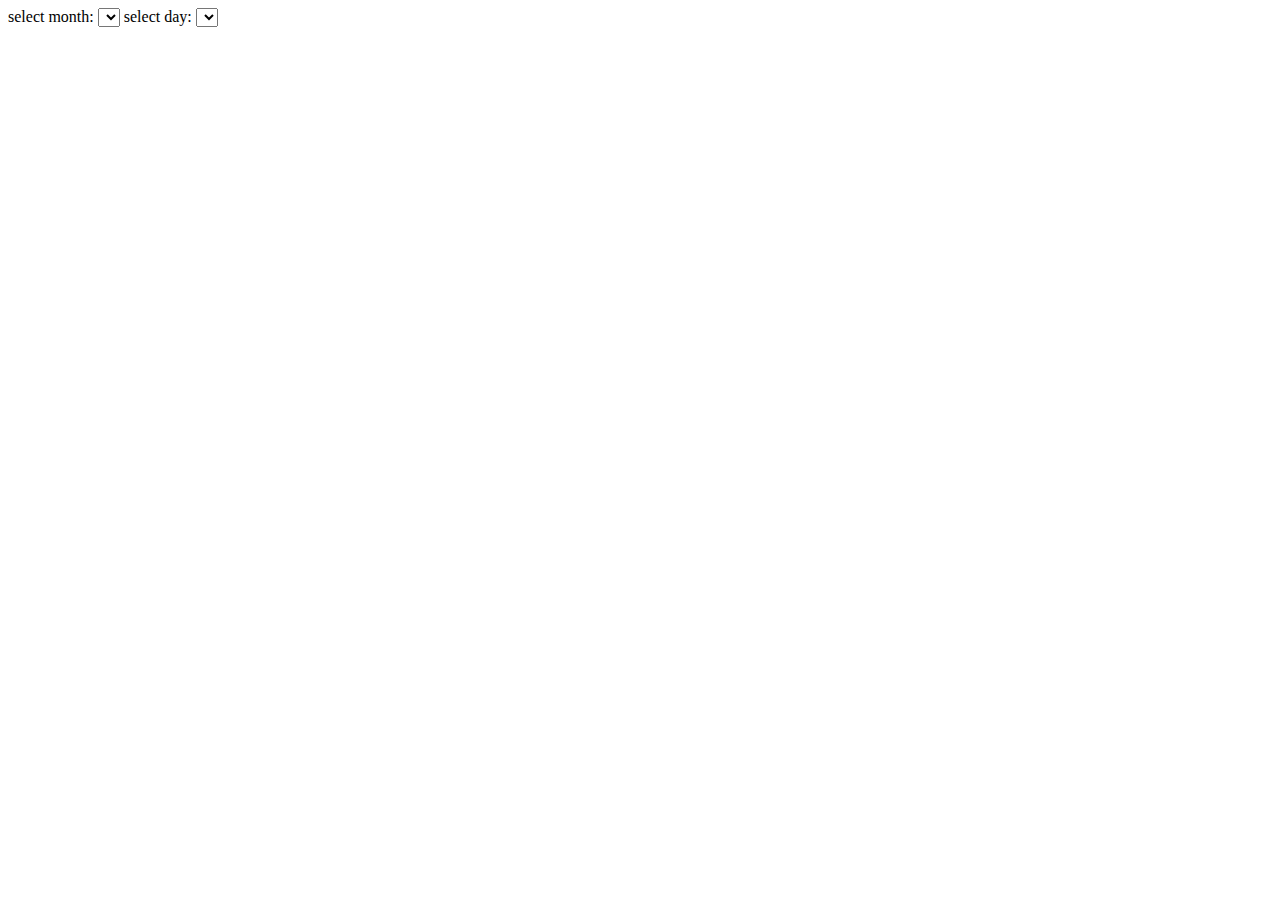
==== Tomas Stejskal/meniny.html @ d66c7bac "html" ====
<!DOCUMENT html>
<!--AUTHOR: Tomas Stejskal-->
<html>
    <head>
        <meta charset='utf-8'>
        <script type="text/javascript" src="js/meniny-script.js" charset="utf-8"></script>
    </head>
    <body onload="init()">
        <div>select month: 
            <select id="s_month" onchange="loadMonthPicker();showList()">
            </select>
            select day: 
            <select id="s_day" onchange="showList()">
            </select>
         <!--   <button onclick="showList()">generate</button> -->
        </div>
        <div></div>
        <div id="vystup"></div>
    </body>
</html>
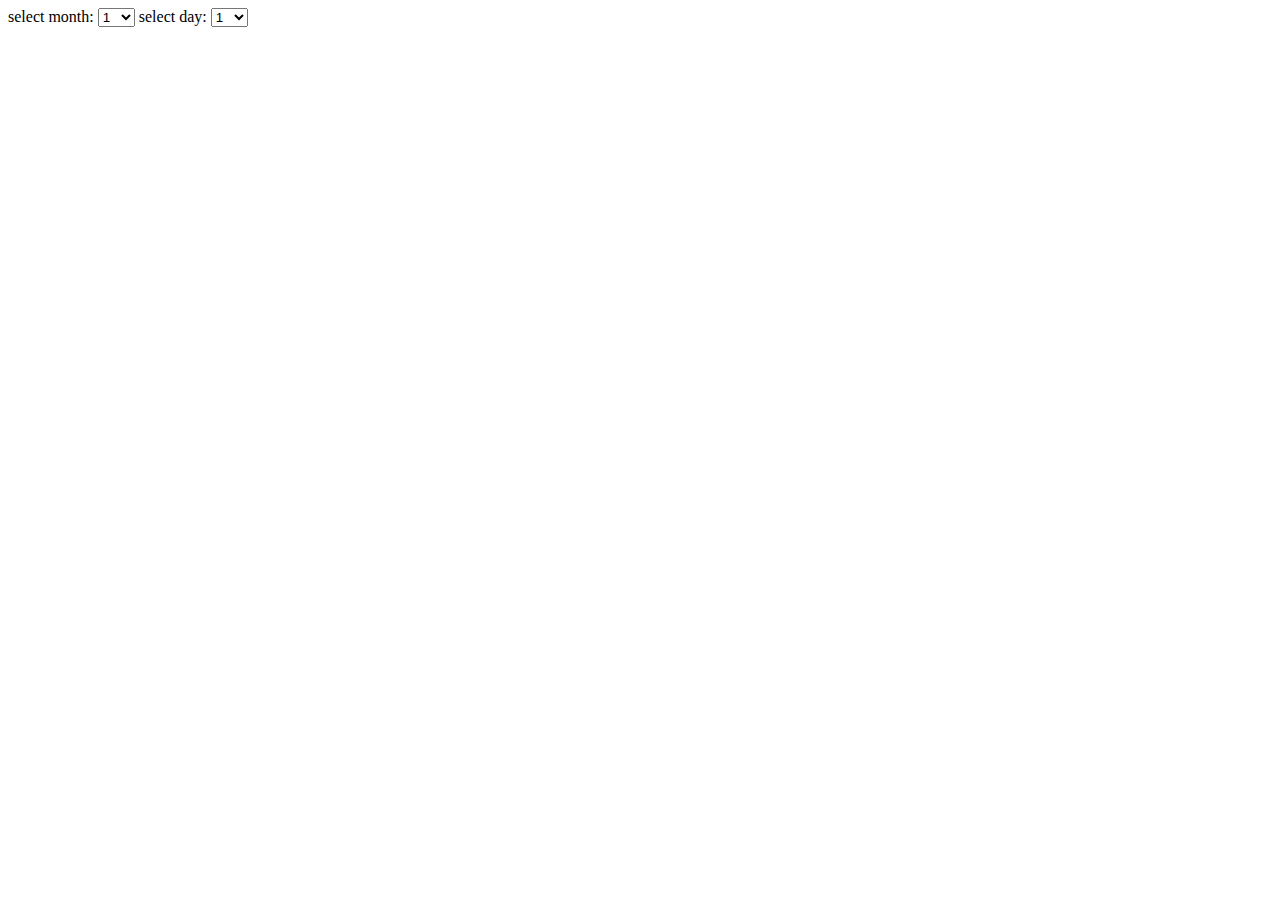
==== commit 82c6dc0d: "edit" ====
--- a/Tomas Stejskal/meniny.html
+++ b/Tomas Stejskal/meniny.html
@@ -3,7 +3,7 @@
 <html>
     <head>
         <meta charset='utf-8'>
-        <script type="text/javascript" src="js/meniny-script.js" charset="utf-8"></script>
+        <script type="text/javascript" src="meniny-script.js" charset="utf-8"></script>
     </head>
     <body onload="init()">
         <div>select month: 
@@ -17,4 +17,4 @@
         <div></div>
         <div id="vystup"></div>
     </body>
-</html>+</html>
